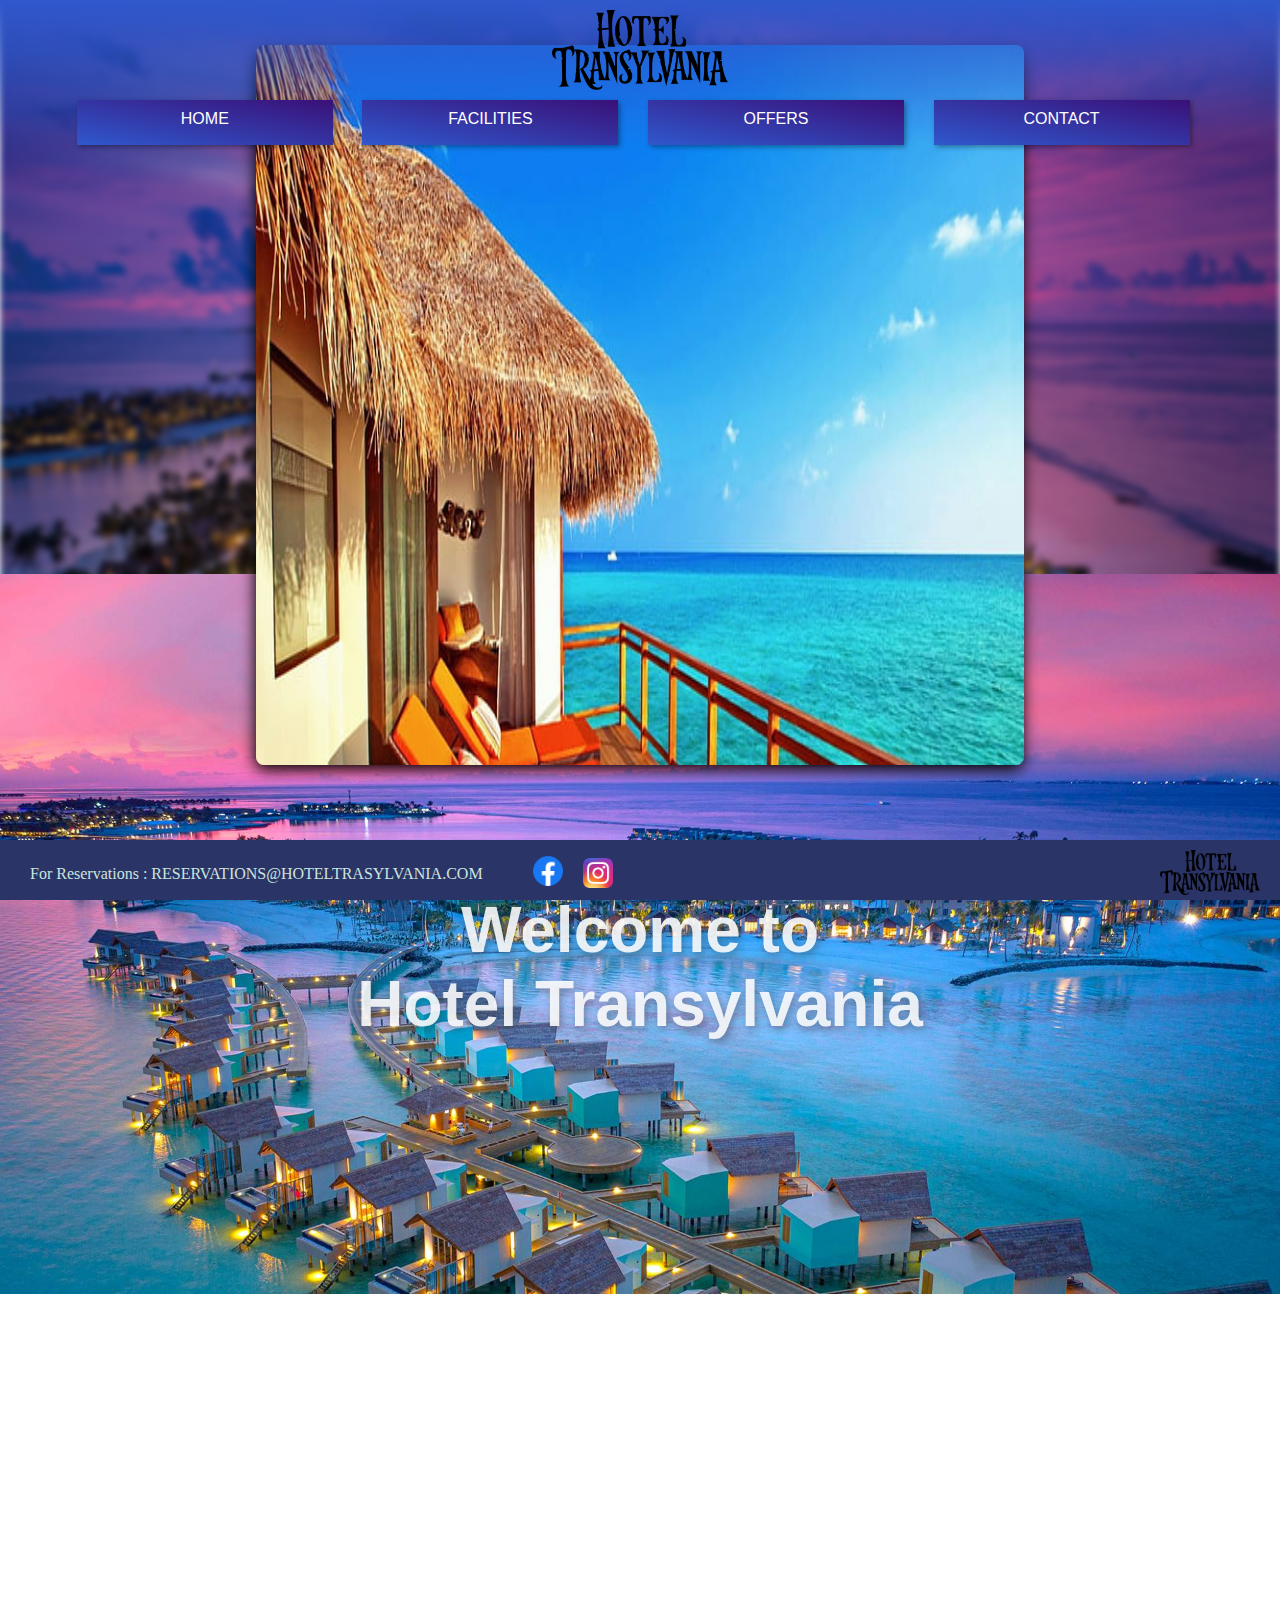
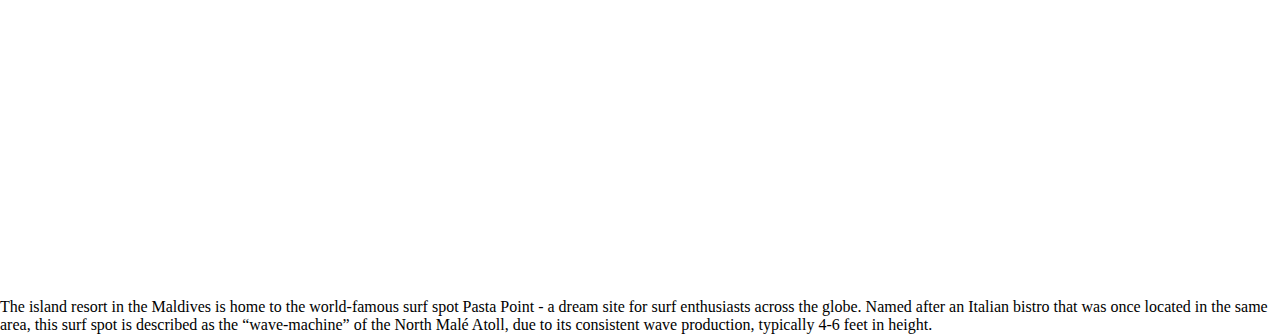
==== index.html @ 0886ea04 "design Change" ====
<!DOCTYPE html>
<html lang="en">
<head>
    <meta charset="UTF-8">
    <meta http-equiv="X-UA-Compatible" content="IE=edge">
    <meta name="viewport" content="width=device-width, initial-scale=1.0">
    <title>Hotel Transylvania</title>
    <link rel="stylesheet" href="indexSS.css">
    <link rel="stylesheet" href="CommonSS.css">
</head>

<body>

<div class="page">
    
    <div class="top">
        <div class="header">
            <img class="logo" src="logo.png" width="176px" height="80px">
        </div>
        <div class="navBar">
            <ul class="nav-ul">
                <li class="nav-li"><a href="index.html">HOME</a></li>
                <li class="nav-li"><a href="facility.html">FACILITIES</a></li>
                <li class="nav-li"><a href="offers.html">OFFERS</a></li>
                <li class="nav-li"><a href="contact.html">CONTACT</a></li>
            </ul>
        </div>         
    </div>

    <div class="body">

        <div class="topimgdiv">
            <img class="topimg" src="homemid4.jpg" width="100%">            
            <h1 class="top-h1">Welcome to <br> Hotel Transylvania</h1>
            
        </div>
        <div class="container">
            <div class="wrapper">
                <img class="midimg img1" src="homemid1.jpg">
                <img class="midimg img2" src="mid2.jpeg">
                <img class="midimg img3" src="homemid3.jpg">
                <img class="midimg img4" src="homemid4.jpg">
            </div>
            
        </div>
        <img class="midimg2" src="homemid5.jpg">
        <p class="mid text">The island resort in the Maldives is home to the world-famous surf spot Pasta Point - a dream site for surf enthusiasts across the globe. Named after an Italian bistro that was once located in the same area, this surf spot is described as the “wave-machine” of the North Malé Atoll, due to its consistent wave production, typically 4-6 feet in height.</p>
        </div>
            
<!-- 
            <div class="img">
                <img src="hotel2.jpg" width="100%">
            </div> -->
            <!-- <div class="con1 con">
                <img class="conimg-1 conimg" src="hotel1.jpg" width="355px" height="200px">
            </div>
            <div class="con2 con">
                <div class="img">
                    <img class="conimg-2 conimg" src="hotel1.jpg" width="355px" height="200px">
                </div>
            </div>
            <div class="con1 con">
                <img class="conimg-3 conimg" src="hotel1.jpg" width="355px" height="200px">
            </div> -->

    <div class="footer">
        <p> For Reservations : RESERVATIONS@HOTELTRASYLVANIA.COM</p>
        <div class="social">
            <div class="fb" onclick="window.open('https://www.facebook.com', 'mywindow');"></a></div>
            <div class="insta" onclick="window.open('https://www.instagram.com', 'mywindow');"></div>
        </div>
        <img src="logo.png" width="100px" height="45px">
    </div>

</div>
    
</body>
</html>
---- indexSS.css ----
.body{
    z-index: -1;
    position:absolute;
    top: 0;

    /* top:-140px; */
    /* opacity: 0.7; */
    /* background-image: linear-gradient(to bottom,var(--light),var(--light2)); */
    
}
div{
    margin: 0%;
    padding: 0%;
}
.top{
    background-image: linear-gradient(to top, rgba(255,255,255,0), var(--light2)) !important;
}
.nav-li a{
    color: rgb(255, 255, 255) !important;
}

.mid1{
    position: relative;
    text-align: center;
}
.topimg{
    /* transform: scale(1.2); */
    filter: blur(3px);
    -webkit-filter: blur(3px);
    /* opacity: 0.8; */
    width: 100vw;
    height: 130vh;
    /* transform: translateY(-600px); */
    /* opacity: 0.8; */
}

.midimg2{
    width: 100vw;
    margin: 0%;
    transform: translateY(-600px);
    z-index: -2;    
}


.top-h1{
    /* padding: 10px; */
    text-shadow: rgba(47, 47, 47, 0.451) 2px 3px 8px;
    color: #ffffffdf;
    font-family:'Trebuchet MS', 'Lucida Sans Unicode', 'Lucida Grande', 'Lucida Sans', Arial, sans-serif;
    font-size: 5vw ;
    z-index: 2;
    text-align: center;
    position: absolute;
    top: 50%;
    left: 50%;
    transform: translate(-50%, -50%);
    /* top: -250px;  */

}

/* 
.img2{
    transform: translateX(-100px);
}

.img3{
    transform: translateX(-100px);
}

.img4{
    transform: translateX(-100px);
} */

*{
    padding: 0;
    margin: 0;
    box-sizing: border-box;
}


.container{
    z-index: 5;
    width: 60vw;
    /* max-width: 800px; */
    position: absolute;
    transform: translate(-50%,-50%);
    top: 45vh;
    left: 50vw;
    overflow: hidden;
    /* border:cadetblue 5px solid; */
    border-radius: 8px;
    box-shadow: -1px 5px 15px black;
}

.wrapper{
    width: 60vw;
    height: 80vh;
    display: flex;
    animation: slide 16s infinite;
}

.midimg{
    width: 60vw;
    height: 120vh;
}

.midtext{
    position: relative;
    transform: translateY(2000px);
    border:2px solid black;
    z-index: 10;
    font-size: larger;
}
@keyframes slide{
    0%{
        transform: translateX(0);
    }
    25%{
        transform: translateX(0);
    }
    30%{
        transform: translateX(-60vw);
    }
    50%{
        transform: translateX(-60vw);
    }
    55%{
        transform: translateX(-120vw);
    }
    75%{
        transform: translateX(-120vw);
    }
    80%{
        transform: translateX(-180vw);
    }
    100%{
        transform: translateX(-180vw);
    }
}
---- CommonSS.css ----
/* :root{
    --dark: #2C3333;
    --dark2: #2E4F4F;
    --light: #0E8388;
    --light2:#9eead7;
} */
:root{
    --dark: #2B3467;
    --light2: #2F58CD;
    --light: #3A1078;
    --dark2:#bc73e3;
}
body{
    /* height: 2000px; */
    margin: 0%;
    overflow-x:hidden;
    /* overflow-y: hidden; */
    /* background-color: var(--light2); */
    /* background-image: linear-gradient(to bottom,var(--light),var(--light2)); */
    background-repeat: no-repeat;
}

.top{
    padding-top: 10px;
    /* background-image: linear-gradient(to bottom left,var(--light),var(--dark)); */
    /* opacity: 0.9; */
}

*{
    padding: 0;
    margin: 0;
    box-sizing: border-box;
}

.header:hover{
    transform: scale(1.05);
}

.nav-ul{
    margin: 0%;
    padding: 0%;
    list-style: none;
    padding-left: 5vw;
    /* padding-right: 4vw; */
}

.nav-li{
    box-shadow: #0000005c 2px 2px 5px;
    /* border-radius: 5px; */
    margin-left: 1vw;
    margin-right: 1vw;
    background-image: linear-gradient(to left bottom,var(--light),var(--light2));
    /* background-color:var(--light); */
    /* opacity: 0.8; */
    width: 20vw;
    height: 5vh;
    display: inline-block;
    text-align: center;
    padding-top: 1.1vh;
}


.nav-li a{
    display: block;
    width: 100%;
    margin: 0%;
    color:#ffffff;    
    text-decoration: none;
    font-family: 'Gill Sans', 'Gill Sans MT', Calibri, 'Trebuchet MS', sans-serif;
   
}

.navBar ul :hover {
    transform: scale(1.05);
    text-shadow:#000000 0.1px 0.1px ;
    /* opacity: 0.9; */
}

.navBar{
    width: 100vw;
    margin: auto;
}

.header{    
    text-align: center;
    height: 90px;
    width: 100%;
}


.footer{
    position:fixed;
    bottom: 0%;
    margin: 0%;
    /* position: absolute; */
    /* bottom: 0%; */
    /* left:0px; */
    width: 100%;
    height: 60px;
    background-color:var(--dark);
    /* text-align: center; */
}

.footer img{
    position: absolute;
    right: 20px;
    margin-top:10px ;
}

.footer p{
    color: #CBE4DE;
    margin-left: 30px;
    /* font-size: small; */
    margin-top: 25px;
    float: left;
    height: 30px;
}

.fb{
    margin-top: 16px;
    float: left;
    margin-left: 50px;
    width: 50px;
    height: 30px;
    background-size: contain;
    background-repeat: no-repeat;
    background-image: url('fb2.webp');
    /* display: inline-block; */
}

.insta{
    margin-top: 18px;
    float: left;
    /* display: inline-block; */
    width: 50px;
    height: 30px;
    background-size: contain;
    background-repeat: no-repeat;
    background-image: url('insta.webp');
}
/* 
.social{
    margin-left: 60%;
} */
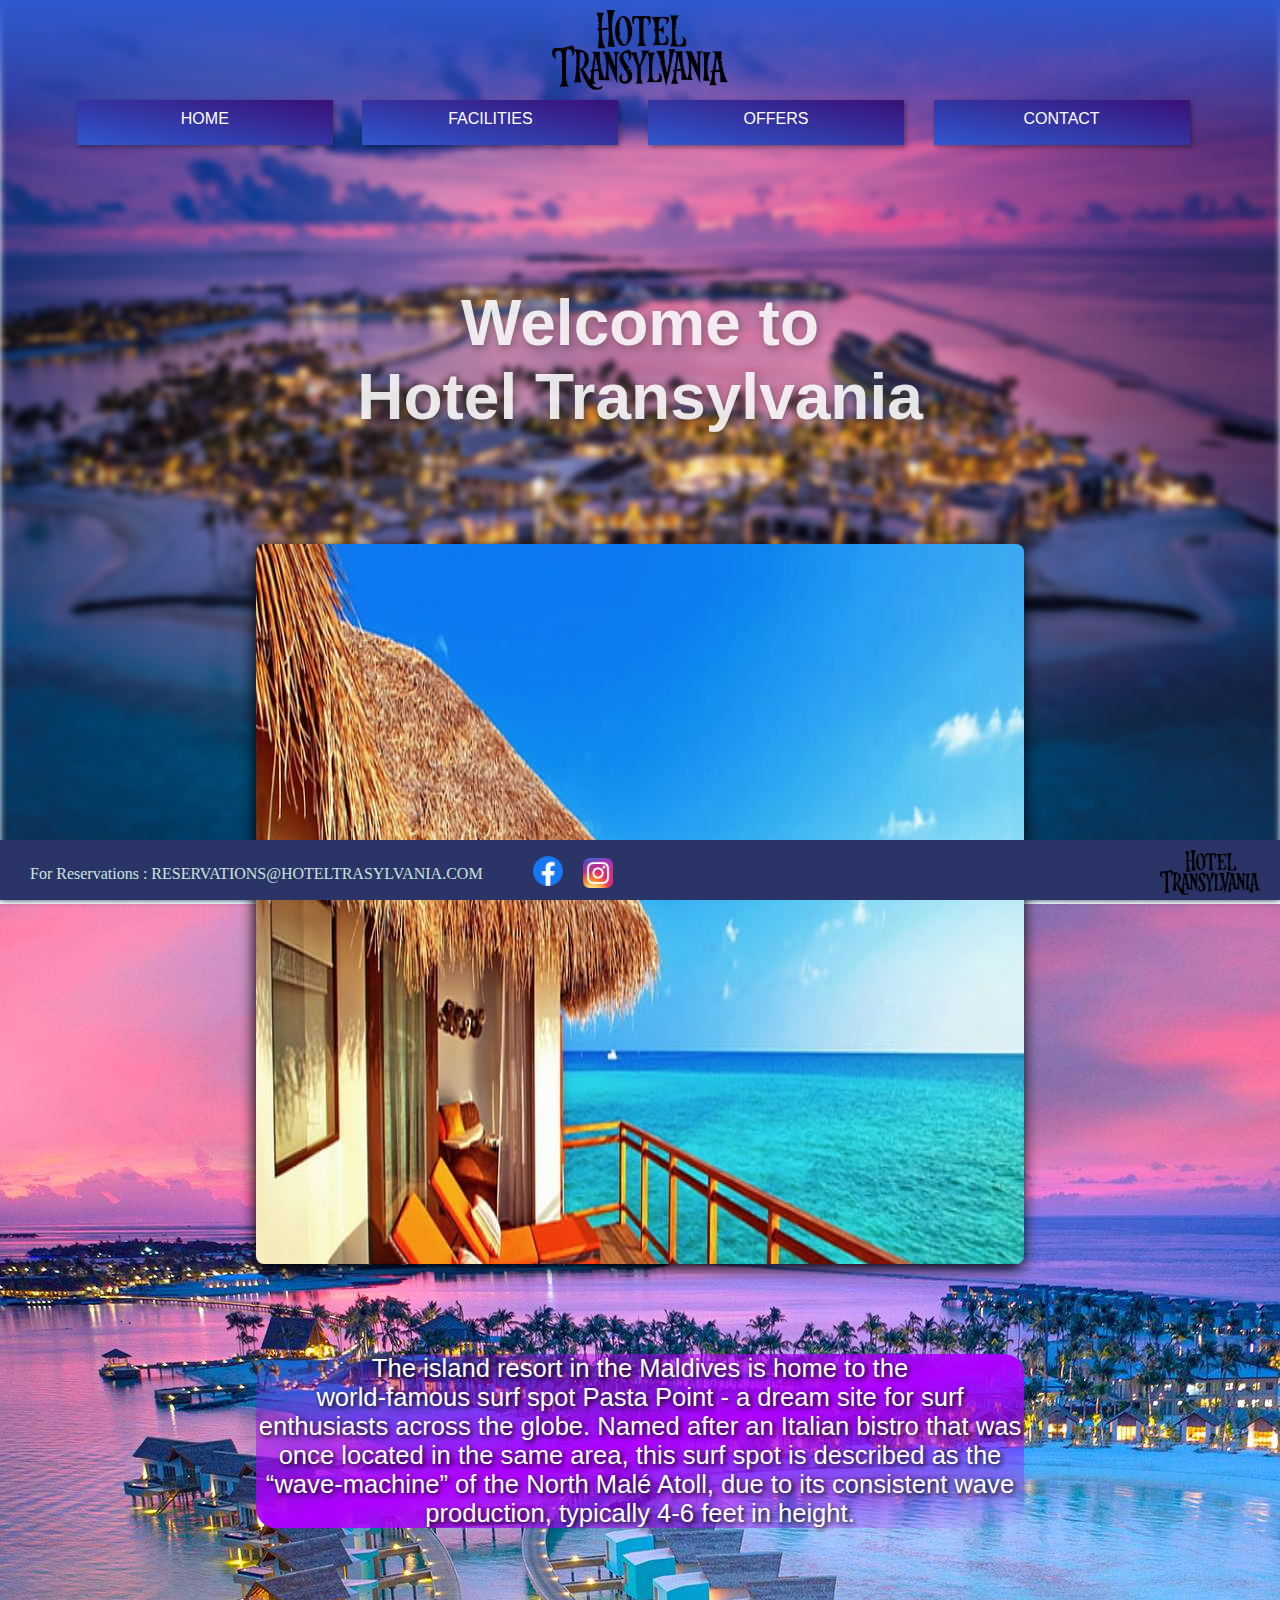
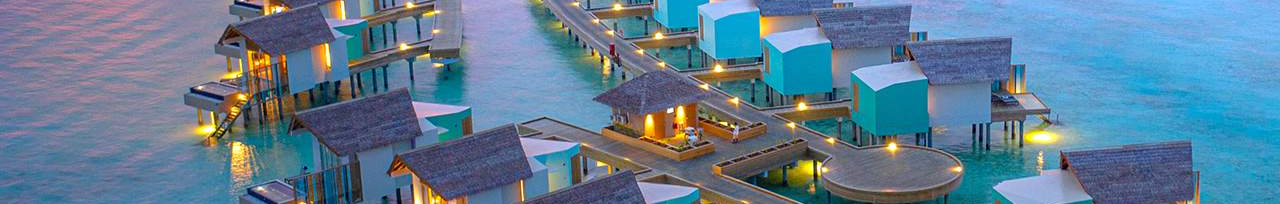
==== commit 441b68e0: "Design change 2" ====
--- a/index.html
+++ b/index.html
@@ -12,7 +12,7 @@
 <body>
 
 <div class="page">
-    
+
     <div class="top">
         <div class="header">
             <img class="logo" src="logo.png" width="176px" height="80px">
@@ -28,7 +28,6 @@
     </div>
 
     <div class="body">
-
         <div class="topimgdiv">
             <img class="topimg" src="homemid4.jpg" width="100%">            
             <h1 class="top-h1">Welcome to <br> Hotel Transylvania</h1>
@@ -36,15 +35,16 @@
         </div>
         <div class="container">
             <div class="wrapper">
-                <img class="midimg img1" src="homemid1.jpg">
-                <img class="midimg img2" src="mid2.jpeg">
-                <img class="midimg img3" src="homemid3.jpg">
-                <img class="midimg img4" src="homemid4.jpg">
-            </div>
-            
+                <img class="conimg img1" src="homemid1.jpg">
+                <img class="conimg img2" src="mid2.jpeg">
+                <img class="conimg img3" src="homemid3.jpg">
+                <img class="conimg img4" src="homemid4.jpg">
+            </div>  
         </div>
-        <img class="midimg2" src="homemid5.jpg">
-        <p class="mid text">The island resort in the Maldives is home to the world-famous surf spot Pasta Point - a dream site for surf enthusiasts across the globe. Named after an Italian bistro that was once located in the same area, this surf spot is described as the “wave-machine” of the North Malé Atoll, due to its consistent wave production, typically 4-6 feet in height.</p>
+        <div class="mid2">
+            <p class="midtext">The island resort in the Maldives is home to the <br>world-famous surf spot Pasta Point - a dream site for surf enthusiasts across the globe. Named after an Italian bistro that was once located in the same area, this surf spot is described as the “wave-machine” of the North Malé Atoll, due to its consistent wave production, typically 4-6 feet in height.</p>
+        </div> 
+        <!-- <img class="midimg2" src="homemid5.jpg"> -->
         </div>
             
 <!-- 
--- a/indexSS.css
+++ b/indexSS.css
@@ -13,33 +13,24 @@
     padding: 0%;
 }
 .top{
+    width: 100vw;
     background-image: linear-gradient(to top, rgba(255,255,255,0), var(--light2)) !important;
 }
 .nav-li a{
     color: rgb(255, 255, 255) !important;
 }
 
-.mid1{
-    position: relative;
-    text-align: center;
-}
 .topimg{
     /* transform: scale(1.2); */
     filter: blur(3px);
     -webkit-filter: blur(3px);
     /* opacity: 0.8; */
     width: 100vw;
-    height: 130vh;
+    height: 100vh;
     /* transform: translateY(-600px); */
     /* opacity: 0.8; */
 }
 
-.midimg2{
-    width: 100vw;
-    margin: 0%;
-    transform: translateY(-600px);
-    z-index: -2;    
-}
 
 
 .top-h1{
@@ -51,7 +42,7 @@
     z-index: 2;
     text-align: center;
     position: absolute;
-    top: 50%;
+    top: 40vh;
     left: 50%;
     transform: translate(-50%, -50%);
     /* top: -250px;  */
@@ -84,7 +75,7 @@
     /* max-width: 800px; */
     position: absolute;
     transform: translate(-50%,-50%);
-    top: 45vh;
+    top: vh;
     left: 50vw;
     overflow: hidden;
     /* border:cadetblue 5px solid; */
@@ -99,17 +90,33 @@
     animation: slide 16s infinite;
 }
 
-.midimg{
+.conimg{
     width: 60vw;
     height: 120vh;
 }
 
+.mid2{
+    background-image: url(homemid5.jpg);
+    height: 100vh;
+    width: 100vw;
+}
+
 .midtext{
+    border-radius: 20px;
+    background-image: linear-gradient(to top left,rgba(255,255,255,0), rgb(174, 0, 255),rgba(255,255,255,0)) !important;
     position: relative;
-    transform: translateY(2000px);
-    border:2px solid black;
-    z-index: 10;
-    font-size: larger;
+    top: 50vh;
+    text-align: center;
+    color: aliceblue;
+    width:60vw;
+    margin: auto;
+    /* text-align: justify; */
+    /* text-justify:newspaper; */
+    
+    text-shadow: rgb(0, 0, 0) 2px 2px 5px;
+    color: #ffffff;
+    font-family:'Trebuchet MS', 'Lucida Sans Unicode', 'Lucida Grande', 'Lucida Sans', Arial, sans-serif;
+    font-size: 2vw ;
 }
 @keyframes slide{
     0%{
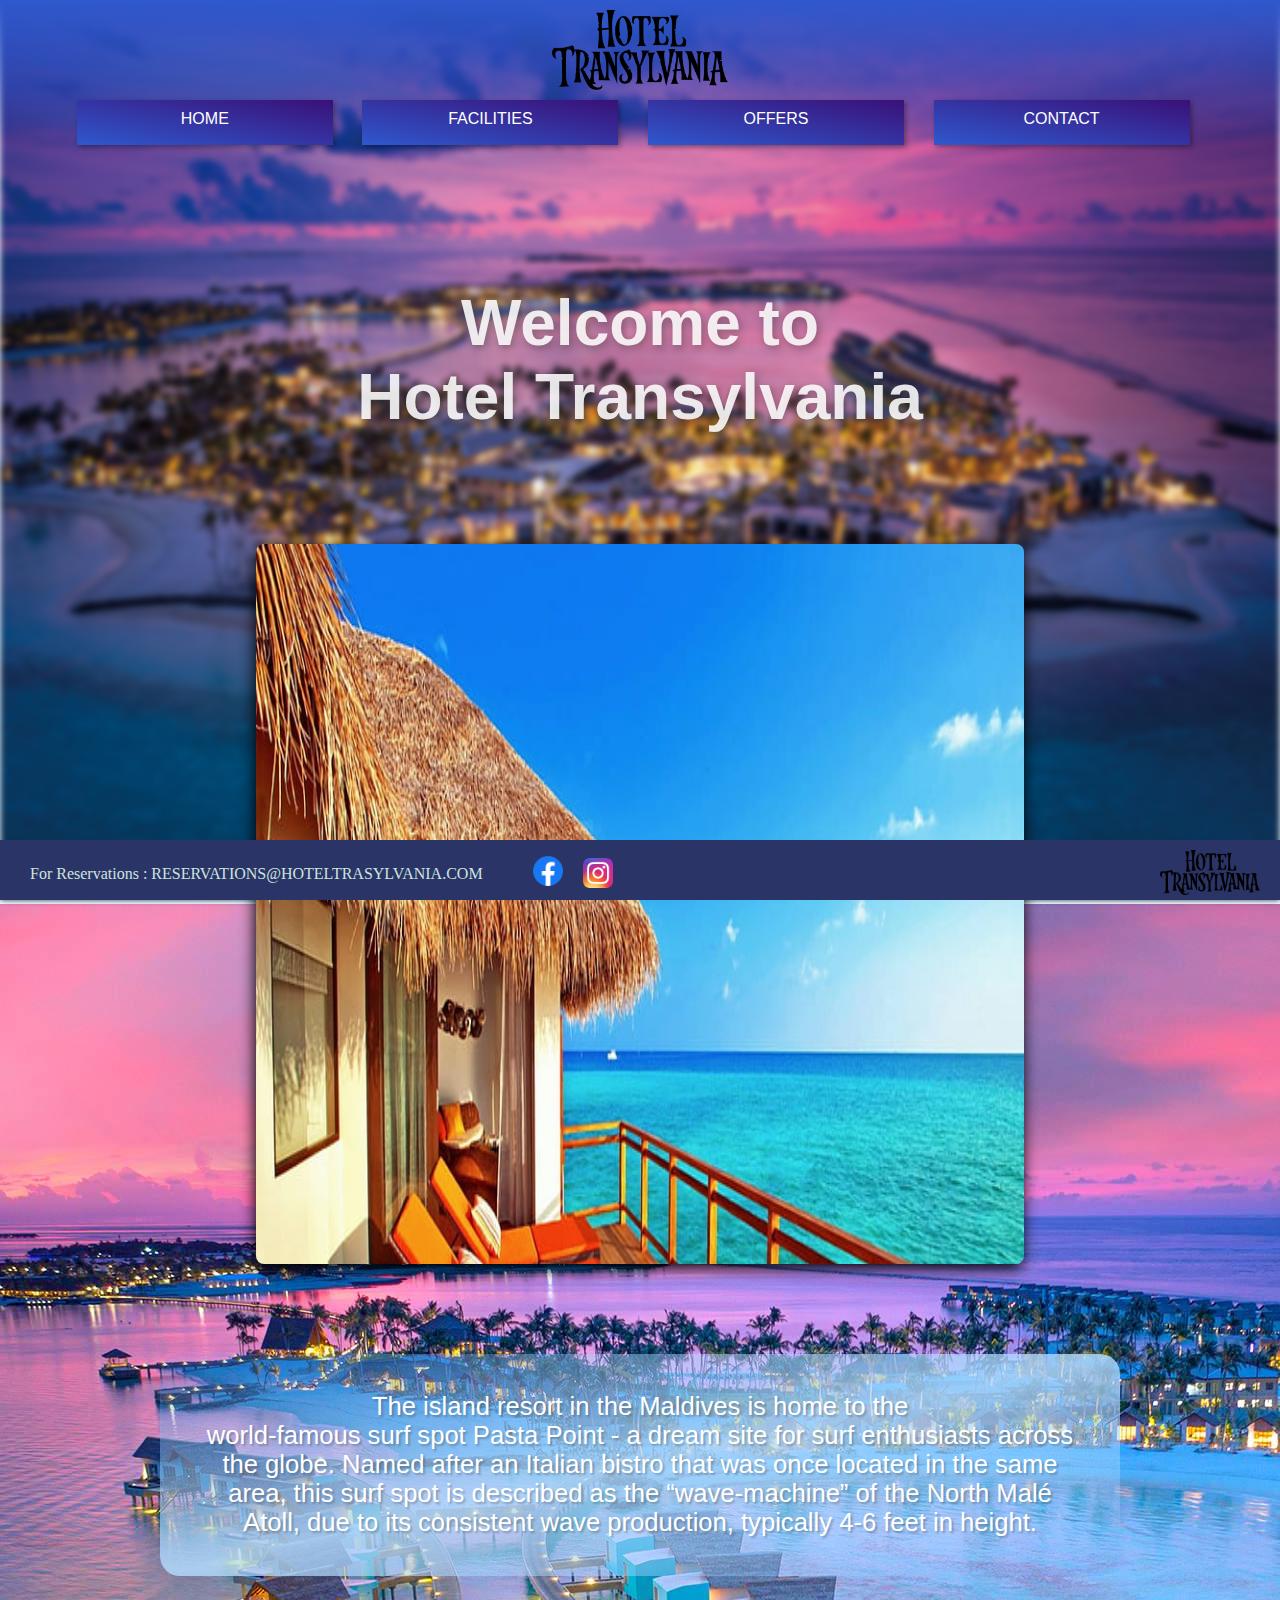
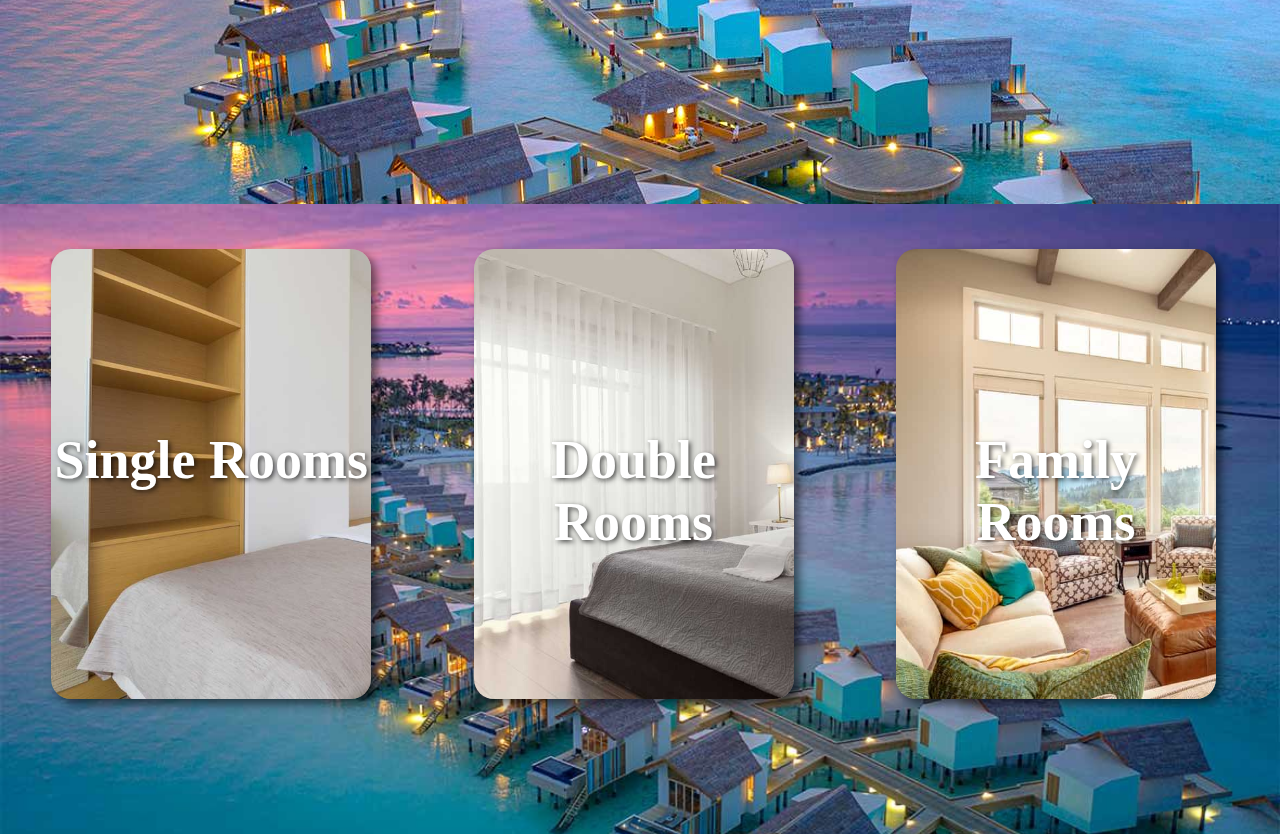
==== commit 9fa9203a: "ver3" ====
--- a/index.html
+++ b/index.html
@@ -44,8 +44,18 @@
         <div class="mid2">
             <p class="midtext">The island resort in the Maldives is home to the <br>world-famous surf spot Pasta Point - a dream site for surf enthusiasts across the globe. Named after an Italian bistro that was once located in the same area, this surf spot is described as the “wave-machine” of the North Malé Atoll, due to its consistent wave production, typically 4-6 feet in height.</p>
         </div> 
-        <!-- <img class="midimg2" src="homemid5.jpg"> -->
+        <div class="mid3">
+            <div class="room1">
+                <h1>Single Rooms</h1>
+            </div>
+            <div class="room2">
+                <h1>Double Rooms</h1>
+            </div>
+            <div class="room3">
+                <h1>Family Rooms</h1>
+            </div>
         </div>
+    </div>
             
 <!-- 
             <div class="img">
--- a/indexSS.css
+++ b/indexSS.css
@@ -97,24 +97,69 @@
 
 .mid2{
     background-image: url(homemid5.jpg);
+    background-repeat: no-repeat;
     height: 100vh;
     width: 100vw;
 }
 
+.mid3{
+    background-image: url(homemid3.jpg);
+    background-repeat: no-repeat;
+    background-size: cover;
+    height: 70vh;
+    width: 100vw;
+}
+
+.mid3 div:nth-child(1){
+    background-image: url(r1.jpg);
+    background-size:cover;
+}
+
+.mid3 div:nth-child(2){
+    background-image: url(r2.jpg);
+    background-size: cover;
+}
+
+.mid3 div:nth-child(3){
+    background-image: url(r3.jpg);
+    background-size: cover;
+}
+
+.mid3 div{
+    margin-top: 5vh;
+    color: rgb(255, 255, 255);
+    text-shadow: rgba(0, 0, 0, 0.678) 2px 2px 5px;
+    font-size: 3vh;
+    text-align: center;
+    padding-top: 20vh;
+    height: 50vh;
+    float: left;
+    width: 25vw;
+    margin-left: 4vw;
+    margin-right: 4vw;
+    border-radius: 20px;
+    box-shadow: rgba(0, 0, 0, 0.555) 5px 5px 10px;
+}
+
+.mid3 div:hover{
+    transform: scale(1.05);
+}
+
 .midtext{
     border-radius: 20px;
-    background-image: linear-gradient(to top left,rgba(255,255,255,0), rgb(174, 0, 255),rgba(255,255,255,0)) !important;
+    background-image: linear-gradient(to top left,rgba(0, 98, 255, 0.064), rgba(180, 220, 255, 0.837),rgba(0, 89, 255, 0.119)) !important;
     position: relative;
     top: 50vh;
     text-align: center;
-    color: aliceblue;
-    width:60vw;
+    color: rgb(255, 255, 255);
+    width:75vw;
+    padding:3vw;
     margin: auto;
     /* text-align: justify; */
     /* text-justify:newspaper; */
     
-    text-shadow: rgb(0, 0, 0) 2px 2px 5px;
-    color: #ffffff;
+    text-shadow: rgba(55, 55, 55, 0.319) 2px 2px 2px;
+    /* color: #ffffff; */
     font-family:'Trebuchet MS', 'Lucida Sans Unicode', 'Lucida Grande', 'Lucida Sans', Arial, sans-serif;
     font-size: 2vw ;
 }
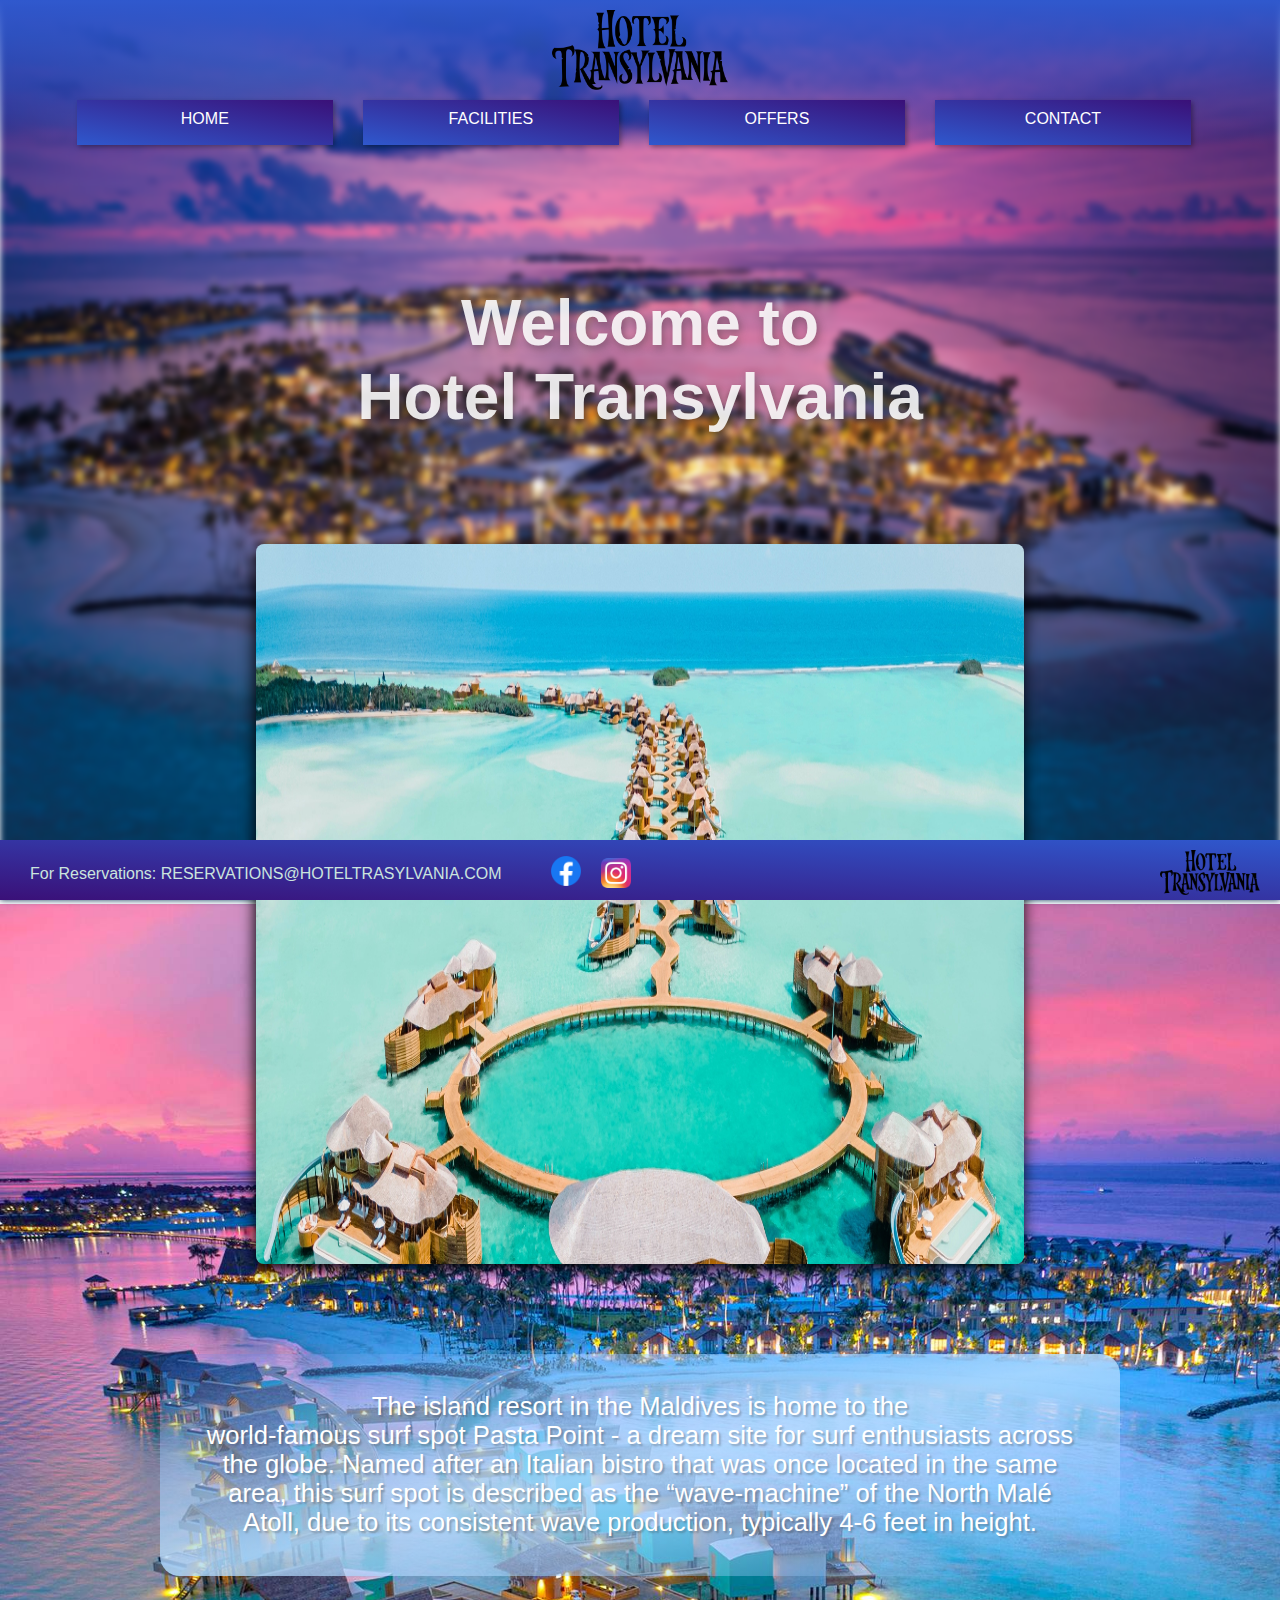
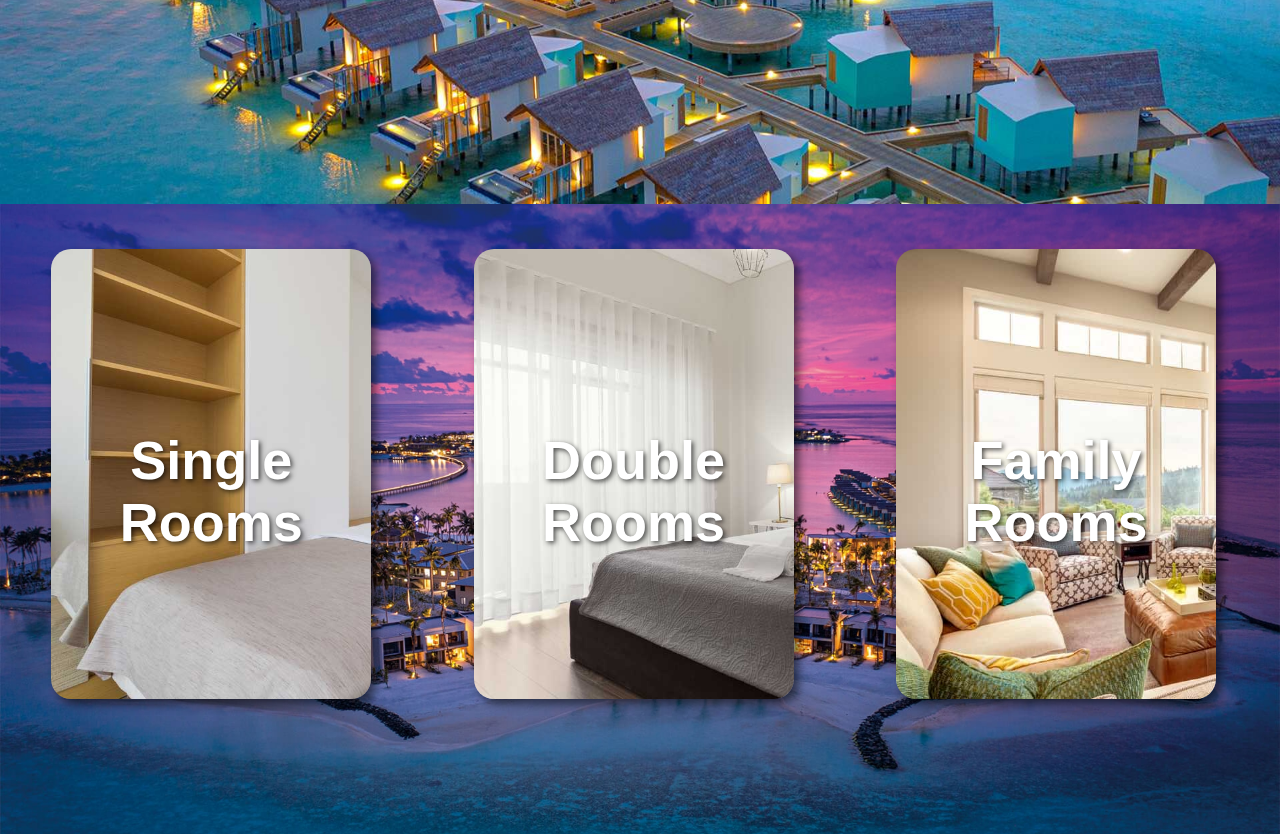
==== commit edc493b5: "Cleaned Comments" ====
--- a/index.html
+++ b/index.html
@@ -29,16 +29,16 @@
 
     <div class="body">
         <div class="topimgdiv">
-            <img class="topimg" src="homemid4.jpg" width="100%">            
+            <img class="topimg" src="homemid4.jpg" width="100vw">            
             <h1 class="top-h1">Welcome to <br> Hotel Transylvania</h1>
             
         </div>
         <div class="container">
             <div class="wrapper">
-                <img class="conimg img1" src="homemid1.jpg">
-                <img class="conimg img2" src="mid2.jpeg">
-                <img class="conimg img3" src="homemid3.jpg">
-                <img class="conimg img4" src="homemid4.jpg">
+                <img class="conimg img1" src="hotel1.jpg">
+                <img class="conimg img2" src="hotel3.jpg">
+                <img class="conimg img3" src="hotel4.jpg">
+                <img class="conimg img4" src="hotel7.jpg">
             </div>  
         </div>
         <div class="mid2">
@@ -57,24 +57,9 @@
         </div>
     </div>
             
-<!-- 
-            <div class="img">
-                <img src="hotel2.jpg" width="100%">
-            </div> -->
-            <!-- <div class="con1 con">
-                <img class="conimg-1 conimg" src="hotel1.jpg" width="355px" height="200px">
-            </div>
-            <div class="con2 con">
-                <div class="img">
-                    <img class="conimg-2 conimg" src="hotel1.jpg" width="355px" height="200px">
-                </div>
-            </div>
-            <div class="con1 con">
-                <img class="conimg-3 conimg" src="hotel1.jpg" width="355px" height="200px">
-            </div> -->
 
     <div class="footer">
-        <p> For Reservations : RESERVATIONS@HOTELTRASYLVANIA.COM</p>
+        <p> For Reservations: RESERVATIONS@HOTELTRASYLVANIA.COM</p>
         <div class="social">
             <div class="fb" onclick="window.open('https://www.facebook.com', 'mywindow');"></a></div>
             <div class="insta" onclick="window.open('https://www.instagram.com', 'mywindow');"></div>
--- a/indexSS.css
+++ b/indexSS.css
@@ -2,11 +2,6 @@
     z-index: -1;
     position:absolute;
     top: 0;
-
-    /* top:-140px; */
-    /* opacity: 0.7; */
-    /* background-image: linear-gradient(to bottom,var(--light),var(--light2)); */
-    
 }
 div{
     margin: 0%;
@@ -21,20 +16,15 @@
 }
 
 .topimg{
-    /* transform: scale(1.2); */
     filter: blur(3px);
     -webkit-filter: blur(3px);
-    /* opacity: 0.8; */
     width: 100vw;
     height: 100vh;
-    /* transform: translateY(-600px); */
-    /* opacity: 0.8; */
 }
 
 
 
 .top-h1{
-    /* padding: 10px; */
     text-shadow: rgba(47, 47, 47, 0.451) 2px 3px 8px;
     color: #ffffffdf;
     font-family:'Trebuchet MS', 'Lucida Sans Unicode', 'Lucida Grande', 'Lucida Sans', Arial, sans-serif;
@@ -45,22 +35,8 @@
     top: 40vh;
     left: 50%;
     transform: translate(-50%, -50%);
-    /* top: -250px;  */
-
+    
 }
-
-/* 
-.img2{
-    transform: translateX(-100px);
-}
-
-.img3{
-    transform: translateX(-100px);
-}
-
-.img4{
-    transform: translateX(-100px);
-} */
 
 *{
     padding: 0;
@@ -72,13 +48,11 @@
 .container{
     z-index: 5;
     width: 60vw;
-    /* max-width: 800px; */
     position: absolute;
     transform: translate(-50%,-50%);
     top: vh;
     left: 50vw;
     overflow: hidden;
-    /* border:cadetblue 5px solid; */
     border-radius: 8px;
     box-shadow: -1px 5px 15px black;
 }
@@ -98,12 +72,13 @@
 .mid2{
     background-image: url(homemid5.jpg);
     background-repeat: no-repeat;
+    background-size: cover;
     height: 100vh;
     width: 100vw;
 }
 
 .mid3{
-    background-image: url(homemid3.jpg);
+    background-image: url(homemid4.jpg);
     background-repeat: no-repeat;
     background-size: cover;
     height: 70vh;
@@ -155,11 +130,7 @@
     width:75vw;
     padding:3vw;
     margin: auto;
-    /* text-align: justify; */
-    /* text-justify:newspaper; */
-    
     text-shadow: rgba(55, 55, 55, 0.319) 2px 2px 2px;
-    /* color: #ffffff; */
     font-family:'Trebuchet MS', 'Lucida Sans Unicode', 'Lucida Grande', 'Lucida Sans', Arial, sans-serif;
     font-size: 2vw ;
 }
--- a/CommonSS.css
+++ b/CommonSS.css
@@ -1,10 +1,6 @@
-
-/* :root{
-    --dark: #2C3333;
-    --dark2: #2E4F4F;
-    --light: #0E8388;
-    --light2:#9eead7;
-} */
+*{
+    font-family: 'Gill Sans', 'Gill Sans MT', Calibri, 'Trebuchet MS', sans-serif;
+}
 :root{
     --dark: #2B3467;
     --light2: #2F58CD;
@@ -12,19 +8,13 @@
     --dark2:#bc73e3;
 }
 body{
-    /* height: 2000px; */
     margin: 0%;
     overflow-x:hidden;
-    /* overflow-y: hidden; */
-    /* background-color: var(--light2); */
-    /* background-image: linear-gradient(to bottom,var(--light),var(--light2)); */
     background-repeat: no-repeat;
 }
 
 .top{
     padding-top: 10px;
-    /* background-image: linear-gradient(to bottom left,var(--light),var(--dark)); */
-    /* opacity: 0.9; */
 }
 
 *{
@@ -42,17 +32,14 @@
     padding: 0%;
     list-style: none;
     padding-left: 5vw;
-    /* padding-right: 4vw; */
 }
 
 .nav-li{
     box-shadow: #0000005c 2px 2px 5px;
-    /* border-radius: 5px; */
     margin-left: 1vw;
     margin-right: 1vw;
     background-image: linear-gradient(to left bottom,var(--light),var(--light2));
-    /* background-color:var(--light); */
-    /* opacity: 0.8; */
+    
     width: 20vw;
     height: 5vh;
     display: inline-block;
@@ -93,13 +80,10 @@
     position:fixed;
     bottom: 0%;
     margin: 0%;
-    /* position: absolute; */
-    /* bottom: 0%; */
-    /* left:0px; */
     width: 100%;
     height: 60px;
-    background-color:var(--dark);
-    /* text-align: center; */
+    background-image: linear-gradient(to left bottom,var(--light2),var(--light));
+    
 }
 
 .footer img{
@@ -111,7 +95,6 @@
 .footer p{
     color: #CBE4DE;
     margin-left: 30px;
-    /* font-size: small; */
     margin-top: 25px;
     float: left;
     height: 30px;
@@ -139,7 +122,3 @@
     background-repeat: no-repeat;
     background-image: url('insta.webp');
 }
-/* 
-.social{
-    margin-left: 60%;
-} */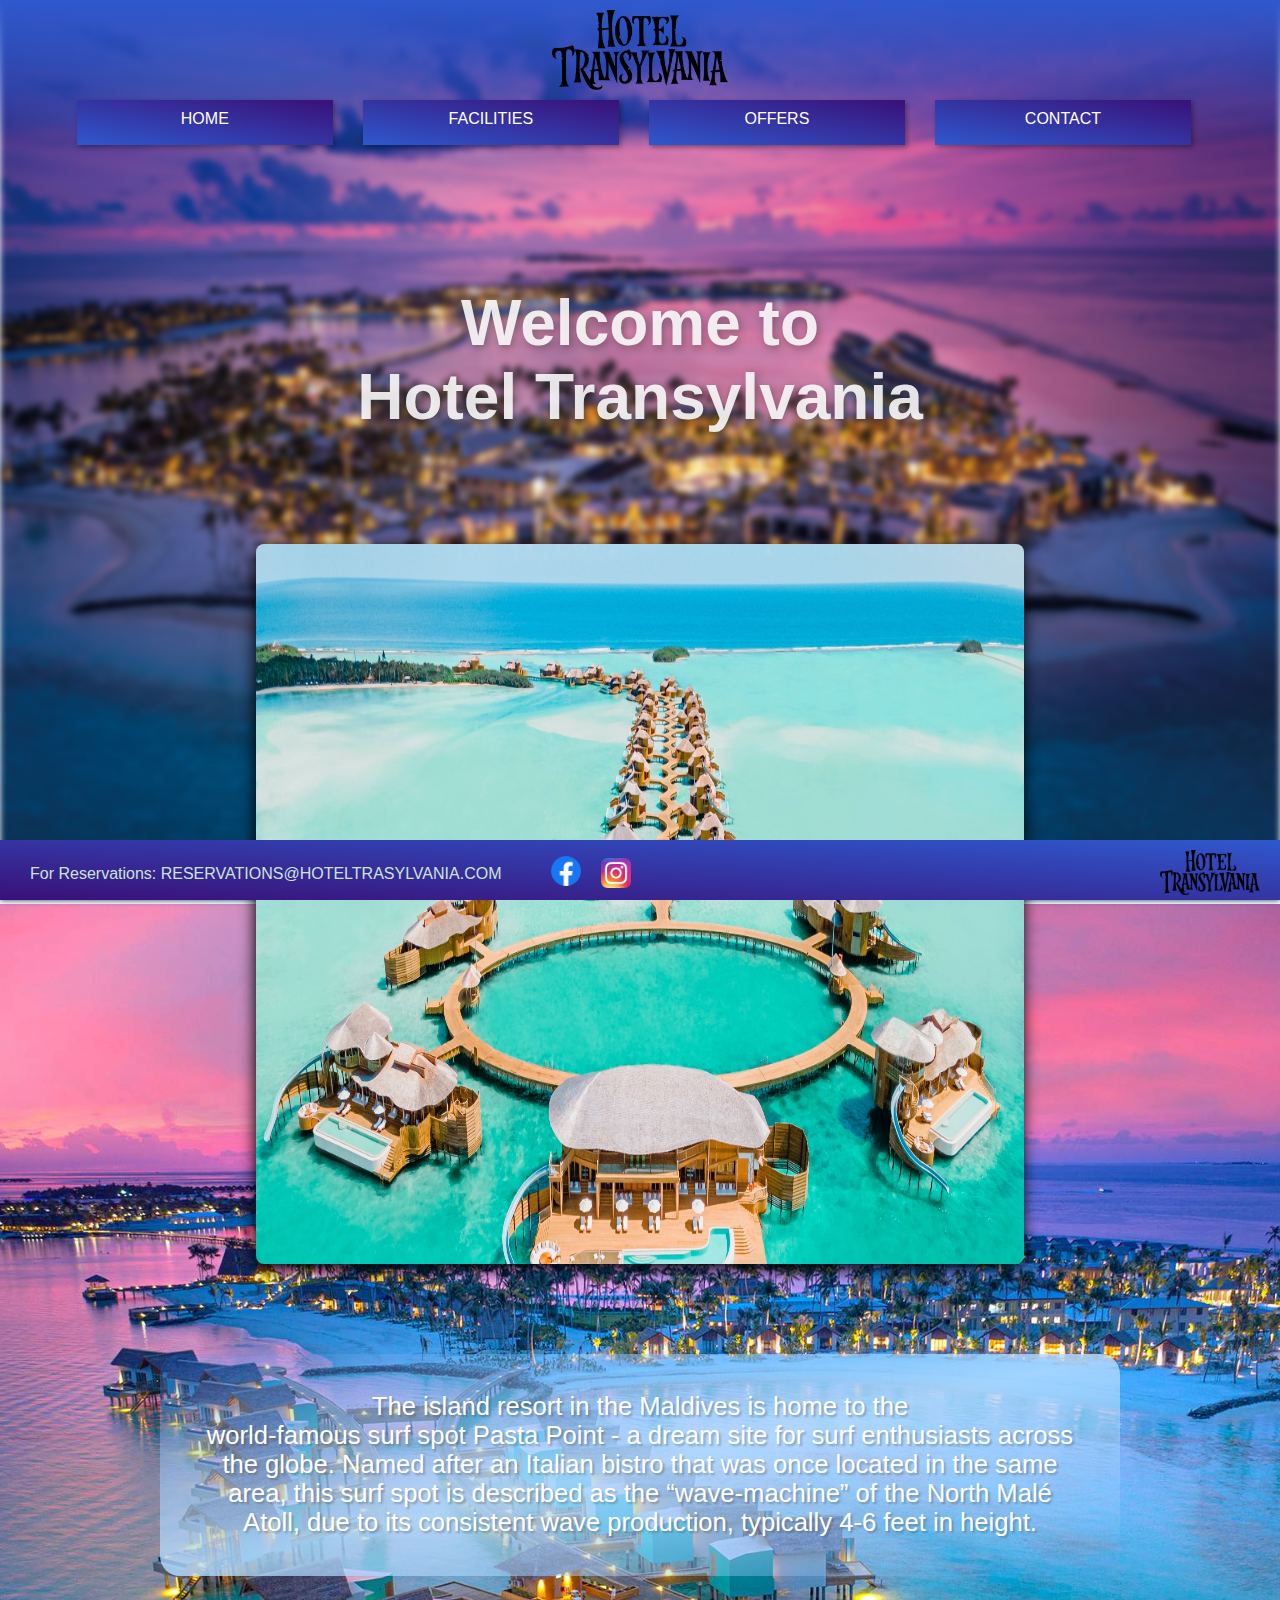
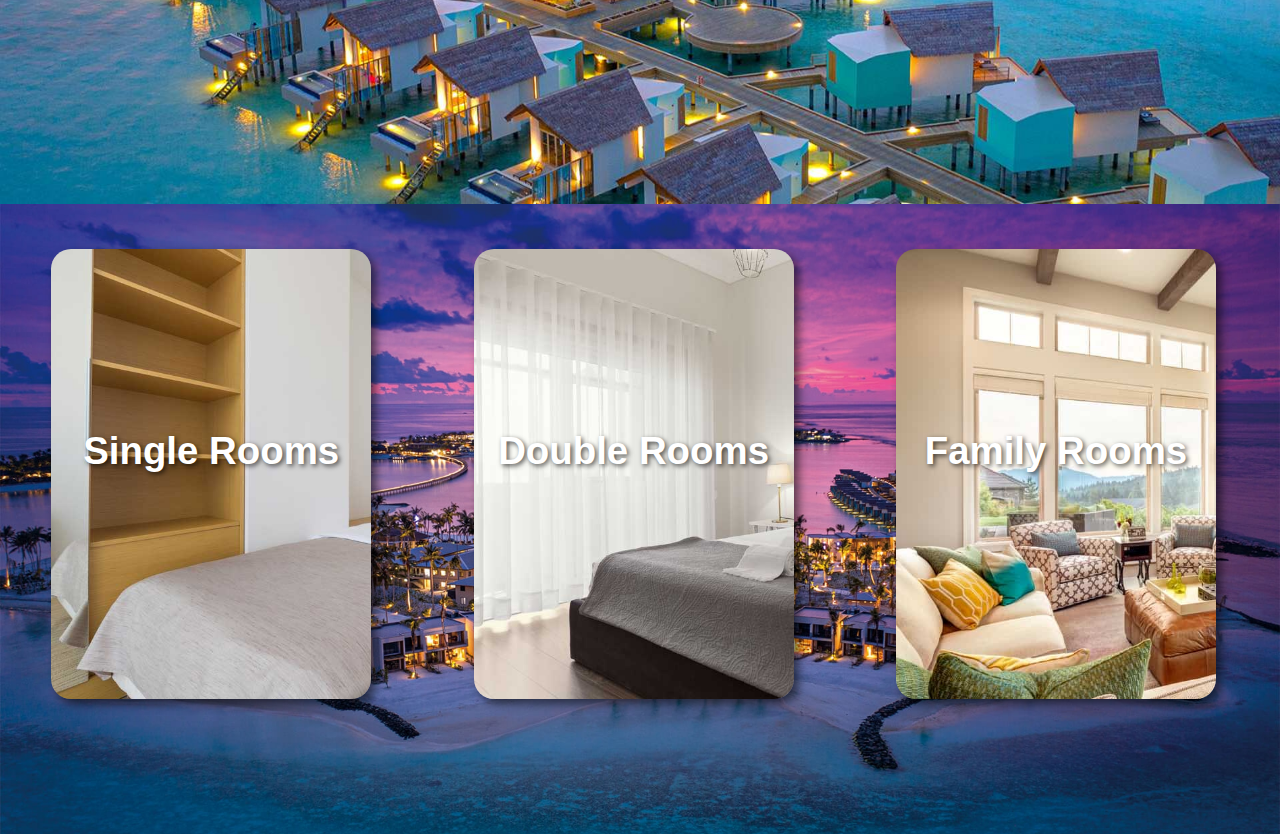
==== commit 4ada82a9: "Changed font sizes of index page" ====
--- a/index.html
+++ b/index.html
@@ -41,6 +41,7 @@
                 <img class="conimg img4" src="hotel7.jpg">
             </div>  
         </div>
+        
         <div class="mid2">
             <p class="midtext">The island resort in the Maldives is home to the <br>world-famous surf spot Pasta Point - a dream site for surf enthusiasts across the globe. Named after an Italian bistro that was once located in the same area, this surf spot is described as the “wave-machine” of the North Malé Atoll, due to its consistent wave production, typically 4-6 feet in height.</p>
         </div> 
--- a/indexSS.css
+++ b/indexSS.css
@@ -66,7 +66,7 @@
 
 .conimg{
     width: 60vw;
-    height: 120vh;
+    height: 100vh;
 }
 
 .mid2{
@@ -77,6 +77,9 @@
     width: 100vw;
 }
 
+.mid3 h1{
+    font-size: 3vw ;
+}
 .mid3{
     background-image: url(homemid4.jpg);
     background-repeat: no-repeat;
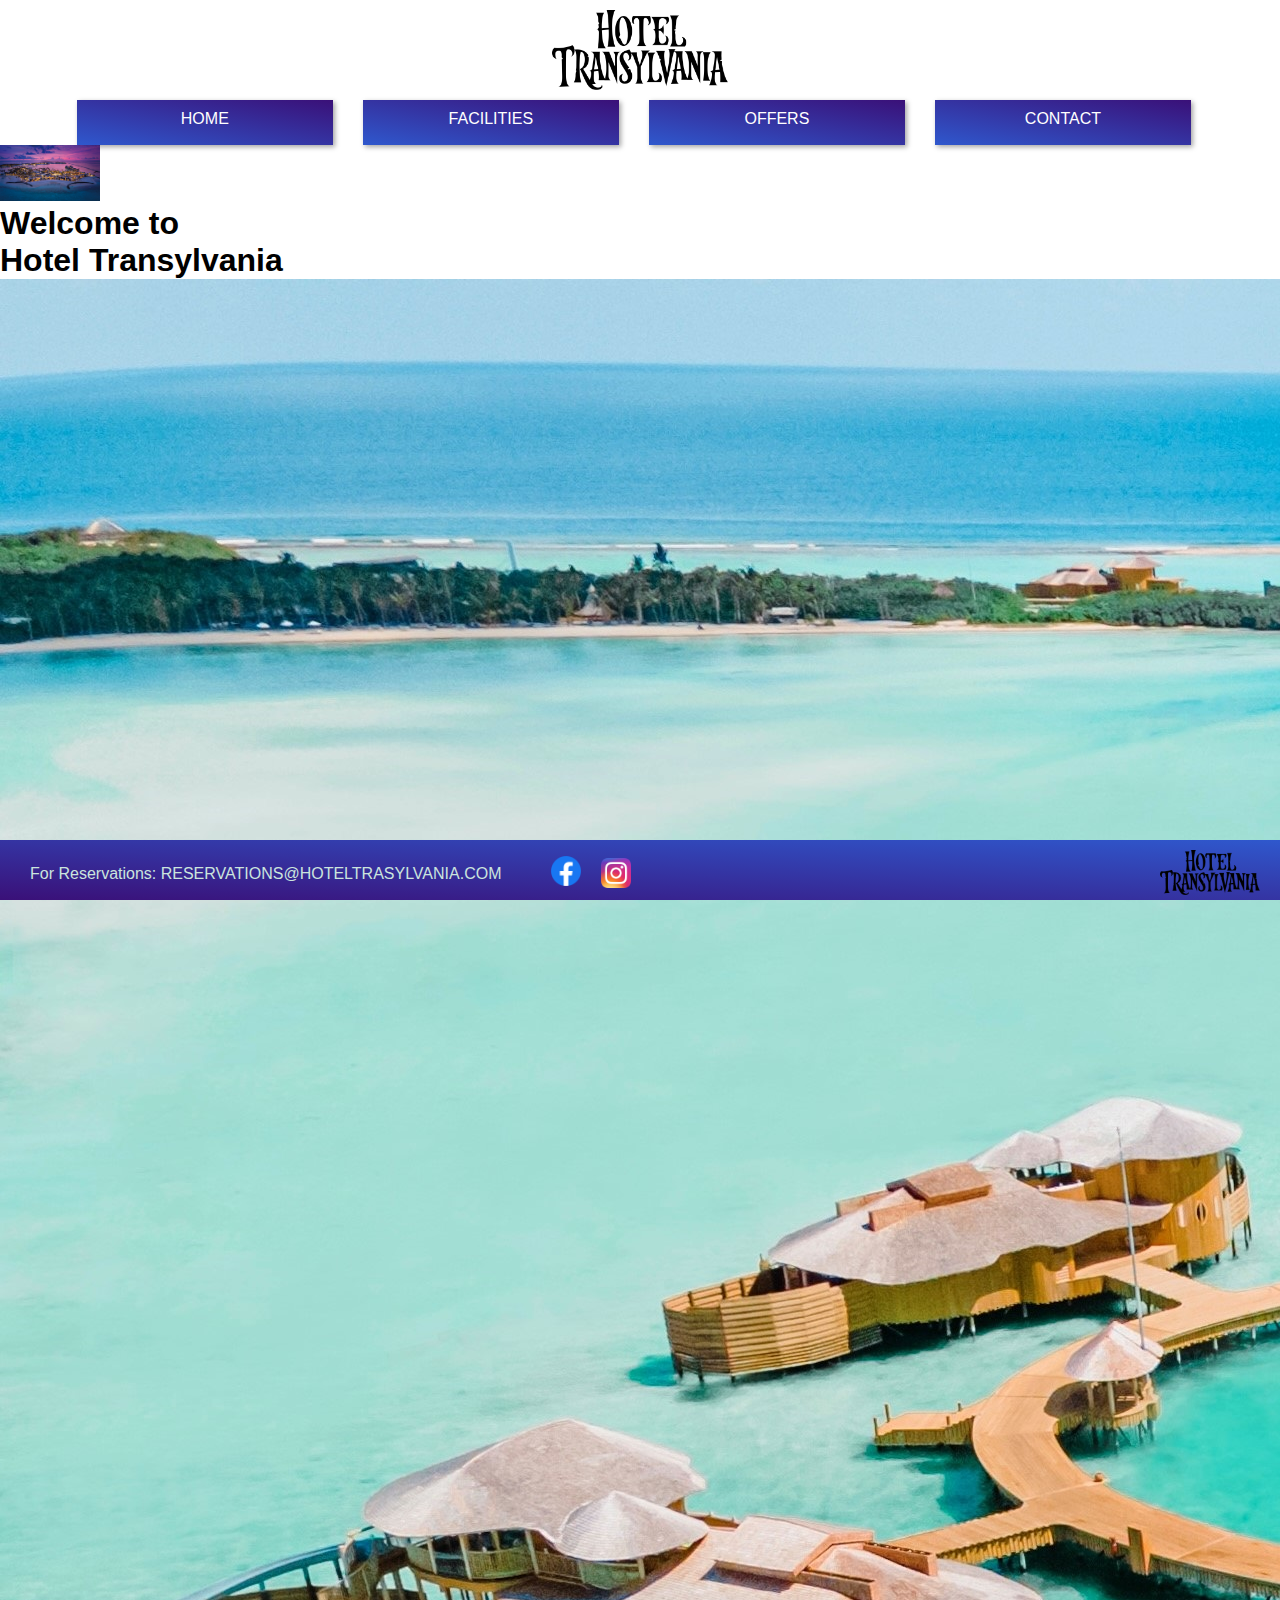
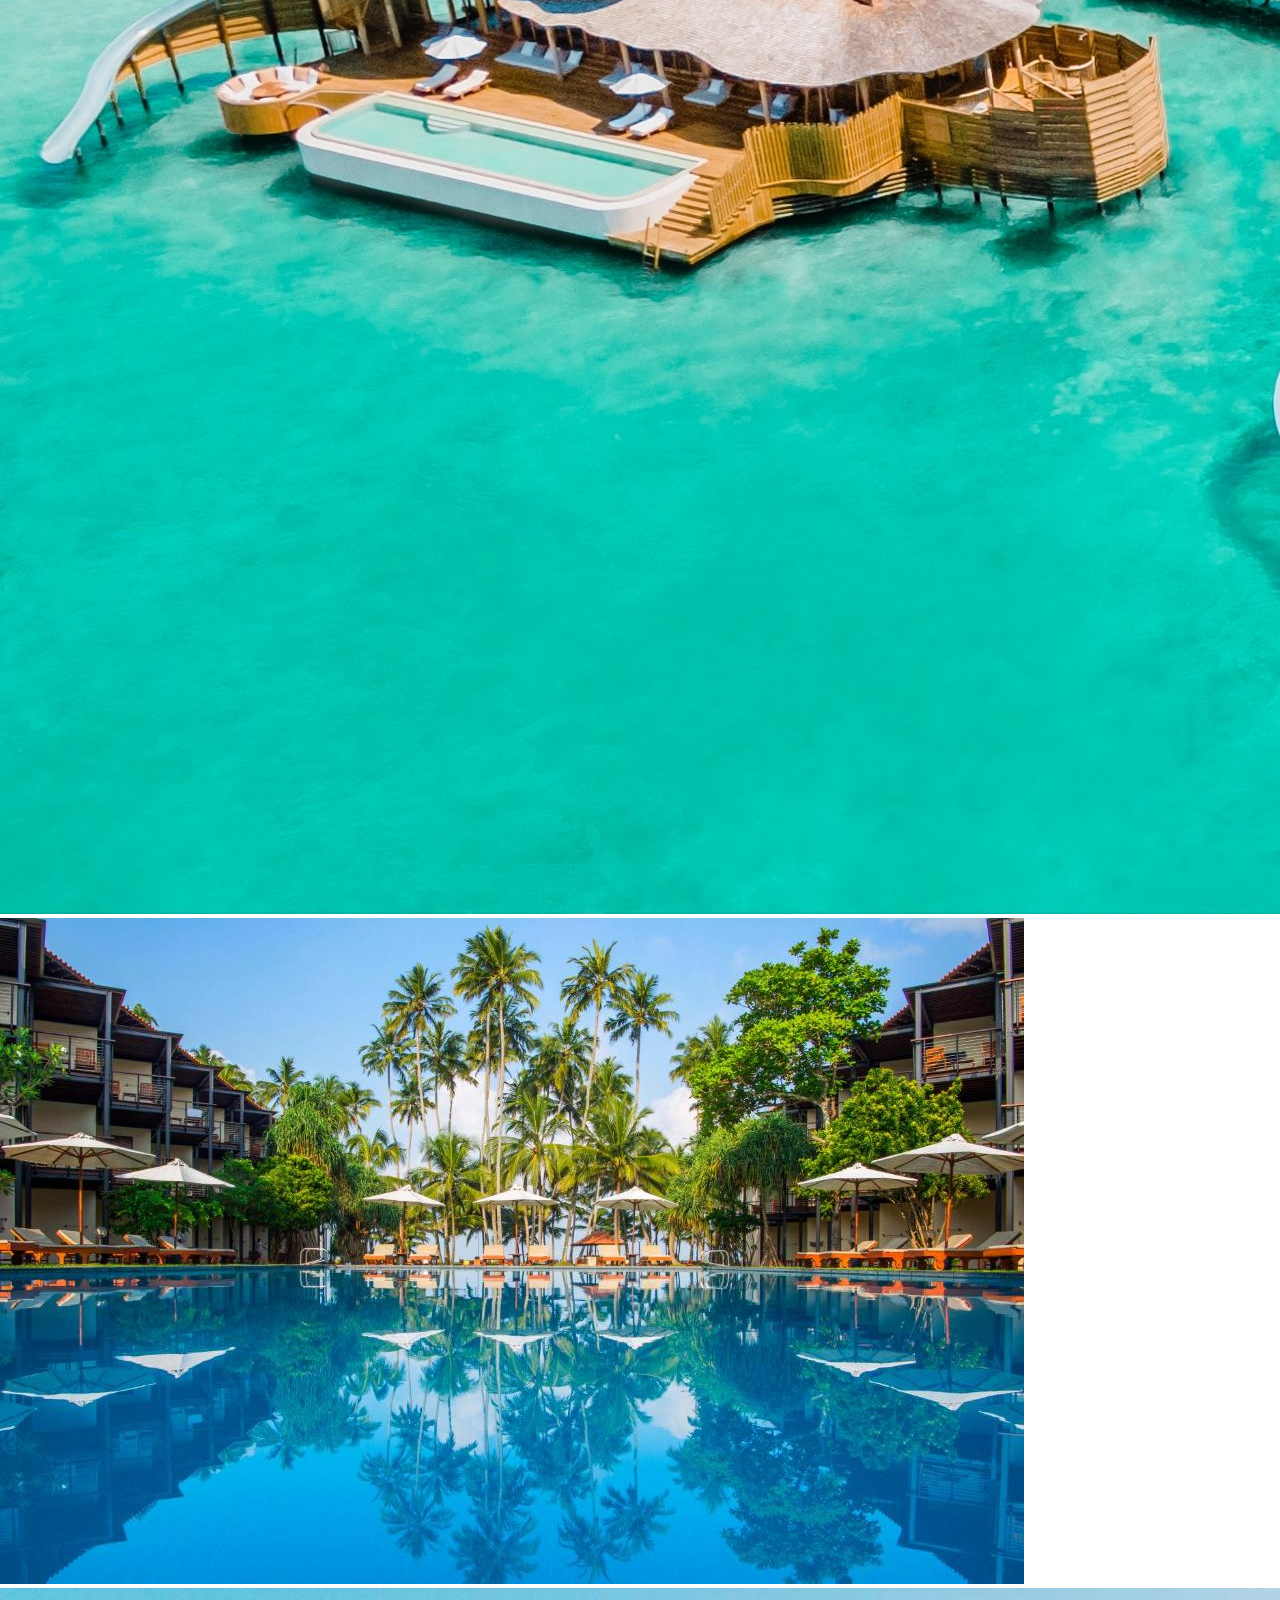
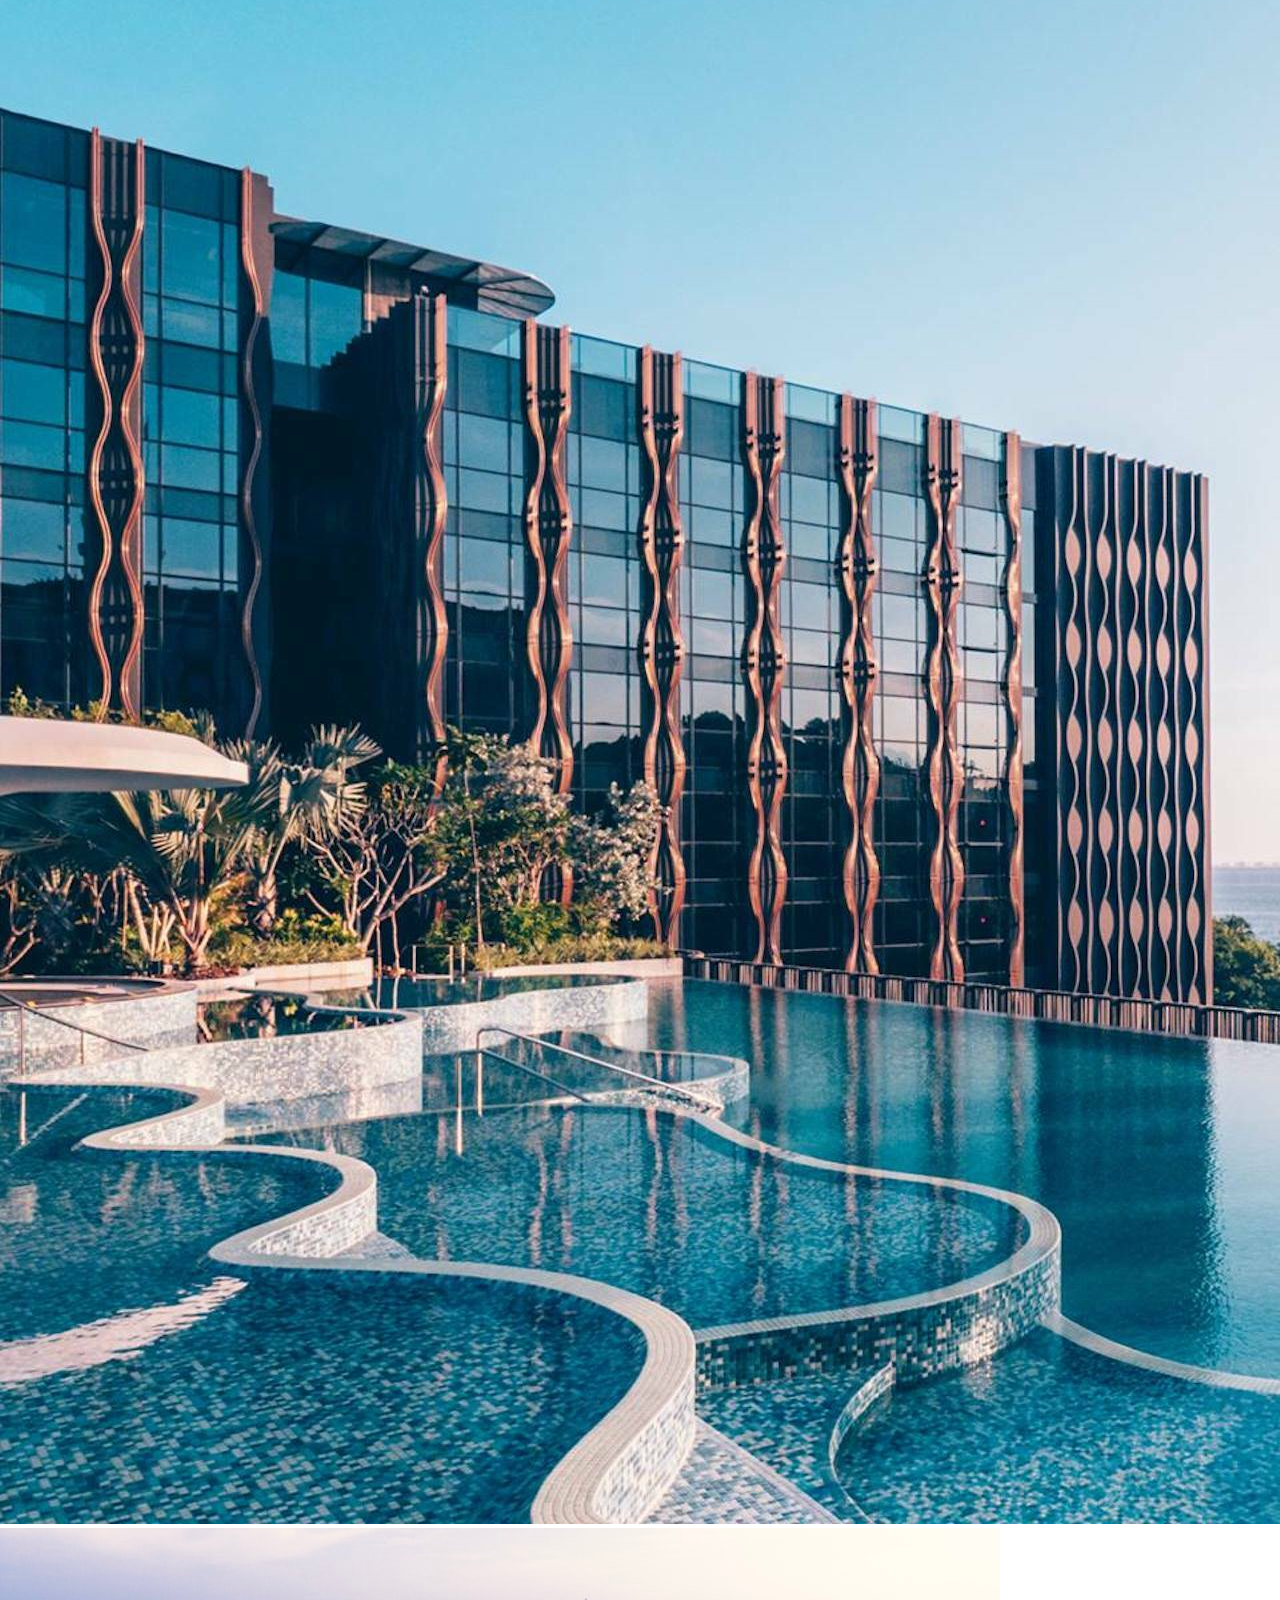
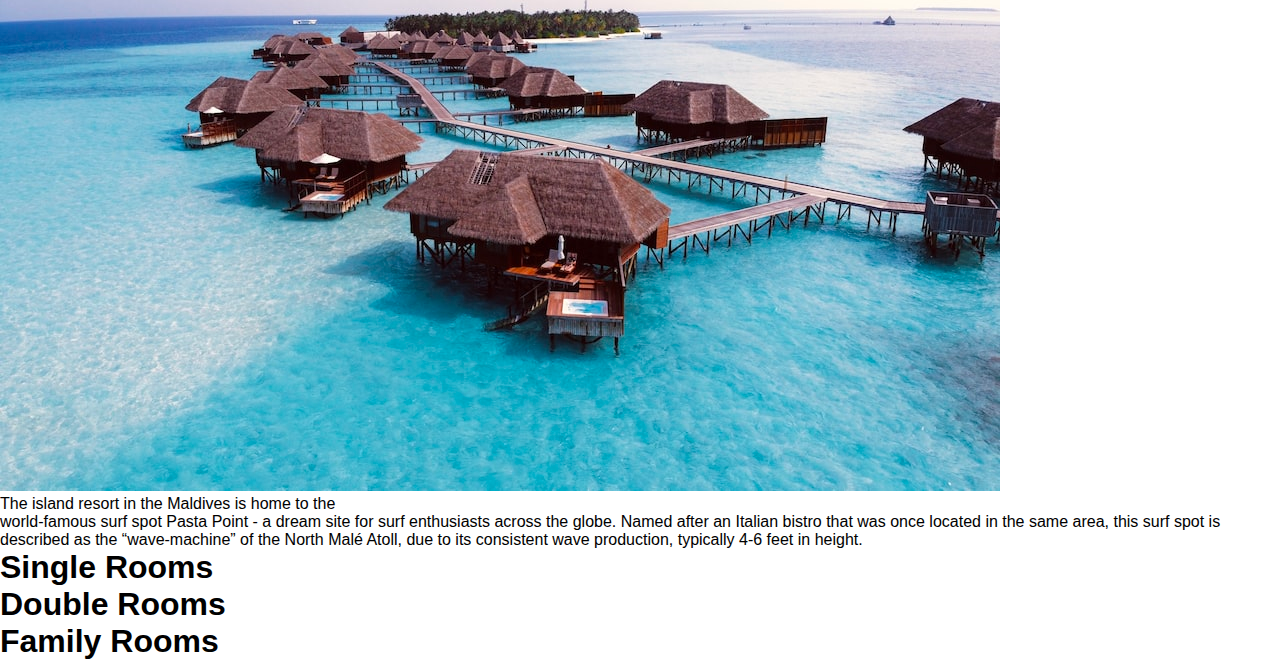
==== commit fef5fb85: "changed stylesheet names" ====
--- a/index.html
+++ b/index.html
@@ -5,8 +5,8 @@
     <meta http-equiv="X-UA-Compatible" content="IE=edge">
     <meta name="viewport" content="width=device-width, initial-scale=1.0">
     <title>Hotel Transylvania</title>
-    <link rel="stylesheet" href="indexSS.css">
-    <link rel="stylesheet" href="CommonSS.css">
+    <link rel="stylesheet" href="Stylesheet2.css">
+    <link rel="stylesheet" href="Stylesheet1.css">
 </head>
 
 <body>
--- a/Stylesheet1.css
+++ b/Stylesheet1.css
@@ -0,0 +1,124 @@
+*{
+    font-family: 'Gill Sans', 'Gill Sans MT', Calibri, 'Trebuchet MS', sans-serif;
+}
+:root{
+    --dark: #2B3467;
+    --light2: #2F58CD;
+    --light: #3A1078;
+    --dark2:#bc73e3;
+}
+body{
+    margin: 0%;
+    overflow-x:hidden;
+    background-repeat: no-repeat;
+}
+
+.top{
+    padding-top: 10px;
+}
+
+*{
+    padding: 0;
+    margin: 0;
+    box-sizing: border-box;
+}
+
+.header:hover{
+    transform: scale(1.05);
+}
+
+.nav-ul{
+    margin: 0%;
+    padding: 0%;
+    list-style: none;
+    padding-left: 5vw;
+}
+
+.nav-li{
+    box-shadow: #0000005c 2px 2px 5px;
+    margin-left: 1vw;
+    margin-right: 1vw;
+    background-image: linear-gradient(to left bottom,var(--light),var(--light2));
+    
+    width: 20vw;
+    height: 5vh;
+    display: inline-block;
+    text-align: center;
+    padding-top: 1.1vh;
+}
+
+
+.nav-li a{
+    display: block;
+    width: 100%;
+    margin: 0%;
+    color:#ffffff;    
+    text-decoration: none;
+    font-family: 'Gill Sans', 'Gill Sans MT', Calibri, 'Trebuchet MS', sans-serif;
+   
+}
+
+.navBar ul :hover {
+    transform: scale(1.05);
+    text-shadow:#000000 0.1px 0.1px ;
+    /* opacity: 0.9; */
+}
+
+.navBar{
+    width: 100vw;
+    margin: auto;
+}
+
+.header{    
+    text-align: center;
+    height: 90px;
+    width: 100%;
+}
+
+
+.footer{
+    position:fixed;
+    bottom: 0%;
+    margin: 0%;
+    width: 100%;
+    height: 60px;
+    background-image: linear-gradient(to left bottom,var(--light2),var(--light));
+    
+}
+
+.footer img{
+    position: absolute;
+    right: 20px;
+    margin-top:10px ;
+}
+
+.footer p{
+    color: #CBE4DE;
+    margin-left: 30px;
+    margin-top: 25px;
+    float: left;
+    height: 30px;
+}
+
+.fb{
+    margin-top: 16px;
+    float: left;
+    margin-left: 50px;
+    width: 50px;
+    height: 30px;
+    background-size: contain;
+    background-repeat: no-repeat;
+    background-image: url('fb2.webp');
+    /* display: inline-block; */
+}
+
+.insta{
+    margin-top: 18px;
+    float: left;
+    /* display: inline-block; */
+    width: 50px;
+    height: 30px;
+    background-size: contain;
+    background-repeat: no-repeat;
+    background-image: url('insta.webp');
+}
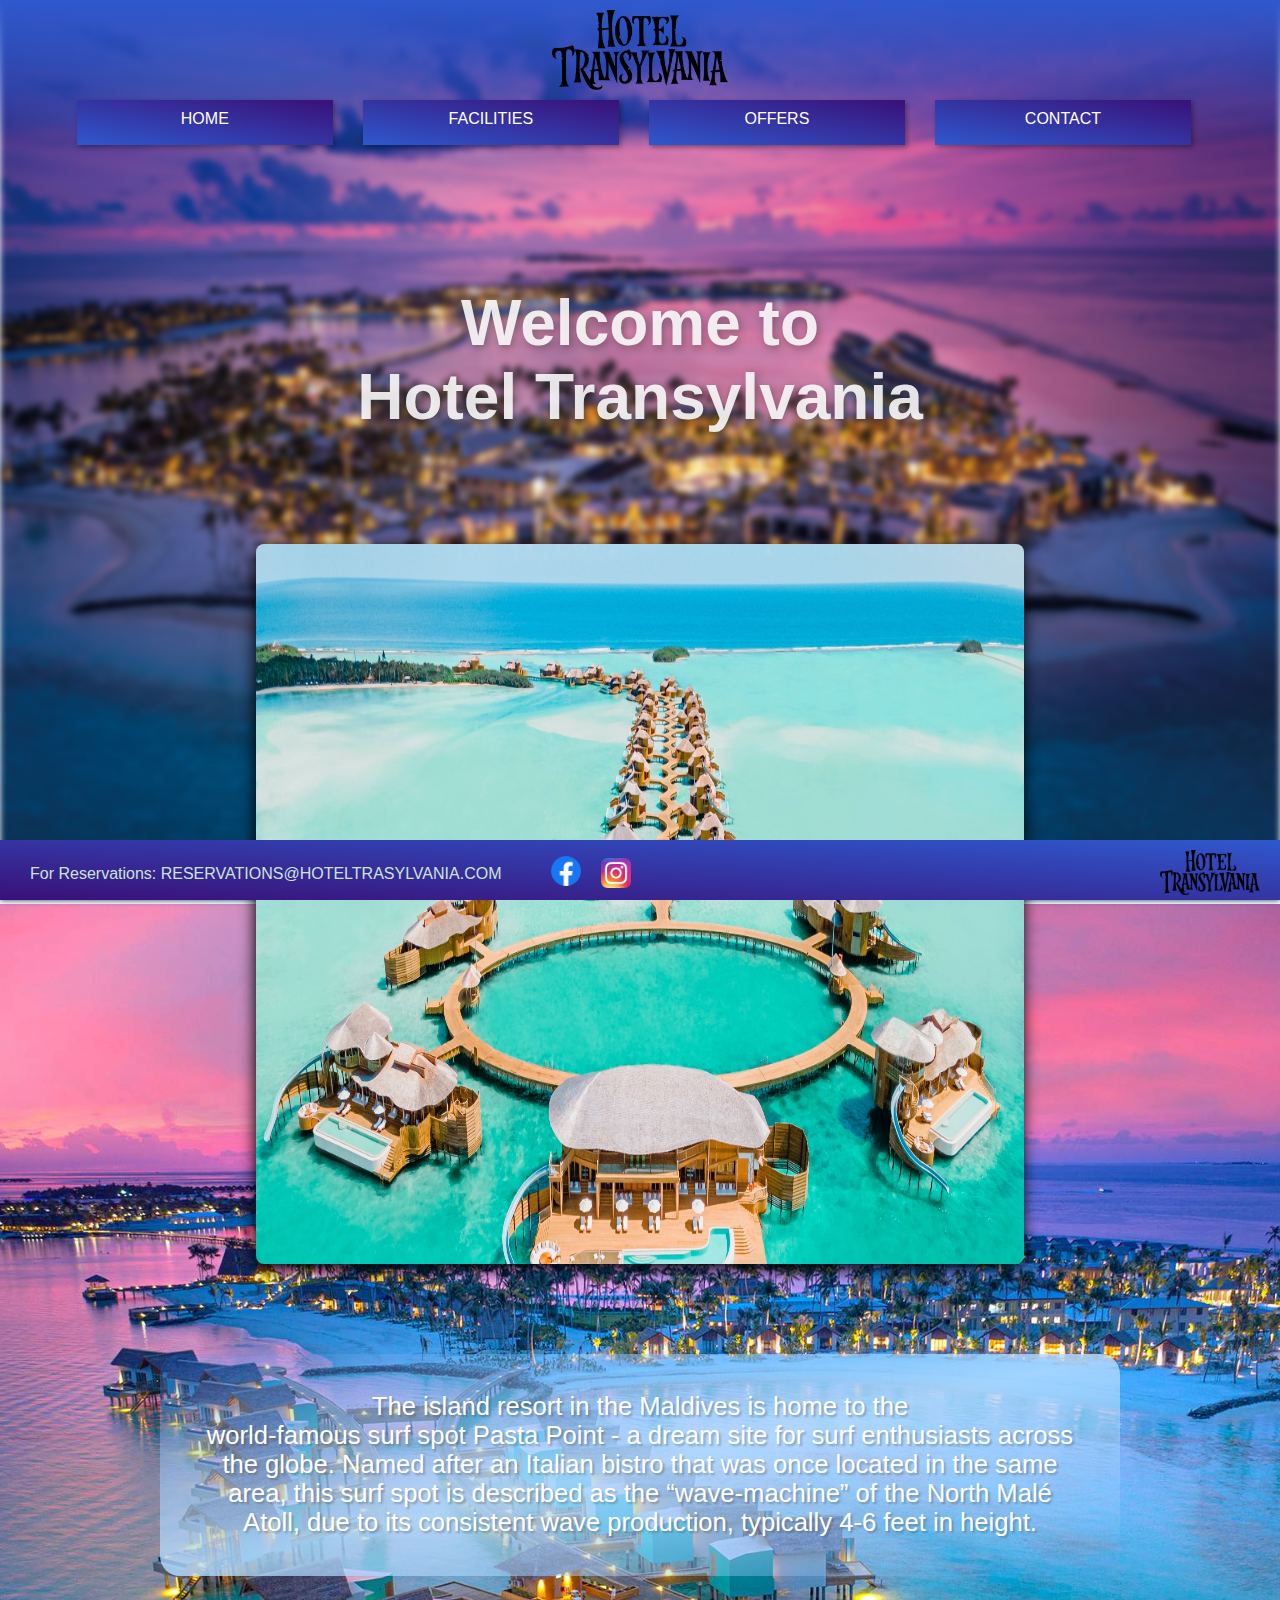
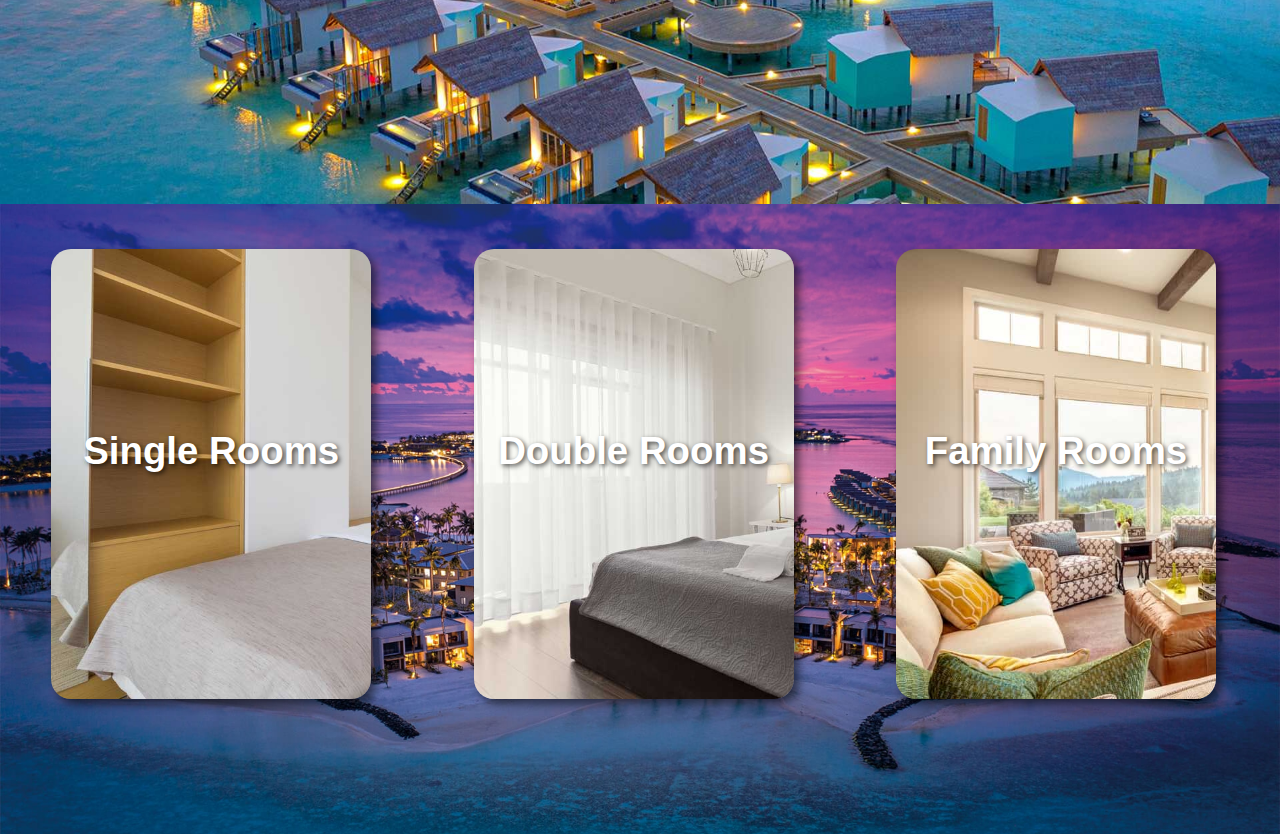
==== commit 562cfd33: "small changes" ====
--- a/index.html
+++ b/index.html
@@ -5,7 +5,7 @@
     <meta http-equiv="X-UA-Compatible" content="IE=edge">
     <meta name="viewport" content="width=device-width, initial-scale=1.0">
     <title>Hotel Transylvania</title>
-    <link rel="stylesheet" href="Stylesheet2.css">
+    <link rel="stylesheet" href="stylesheet2.css">
     <link rel="stylesheet" href="Stylesheet1.css">
 </head>
 
--- a/stylesheet2.css
+++ b/stylesheet2.css
@@ -0,0 +1,165 @@
+.body{
+    z-index: -1;
+    position:absolute;
+    top: 0;
+}
+div{
+    margin: 0%;
+    padding: 0%;
+}
+.top{
+    width: 100vw;
+    background-image: linear-gradient(to top, rgba(255,255,255,0), var(--light2)) !important;
+}
+.nav-li a{
+    color: rgb(255, 255, 255) !important;
+}
+
+.topimg{
+    filter: blur(3px);
+    -webkit-filter: blur(3px);
+    width: 100vw;
+    height: 100vh;
+}
+
+
+
+.top-h1{
+    text-shadow: rgba(47, 47, 47, 0.451) 2px 3px 8px;
+    color: #ffffffdf;
+    font-family:'Trebuchet MS', 'Lucida Sans Unicode', 'Lucida Grande', 'Lucida Sans', Arial, sans-serif;
+    font-size: 5vw ;
+    z-index: 2;
+    text-align: center;
+    position: absolute;
+    top: 40vh;
+    left: 50%;
+    transform: translate(-50%, -50%);
+    
+}
+
+*{
+    padding: 0;
+    margin: 0;
+    box-sizing: border-box;
+}
+
+
+.container{
+    z-index: 5;
+    width: 60vw;
+    position: absolute;
+    transform: translate(-50%,-50%);
+    top: vh;
+    left: 50vw;
+    overflow: hidden;
+    border-radius: 8px;
+    box-shadow: -1px 5px 15px black;
+}
+
+.wrapper{
+    width: 60vw;
+    height: 80vh;
+    display: flex;
+    animation: slide 16s infinite;
+}
+
+.conimg{
+    width: 60vw;
+    height: 100vh;
+}
+
+.mid2{
+    background-image: url(homemid5.jpg);
+    background-repeat: no-repeat;
+    background-size: cover;
+    height: 100vh;
+    width: 100vw;
+}
+
+.mid3 h1{
+    font-size: 3vw ;
+}
+.mid3{
+    background-image: url(homemid4.jpg);
+    background-repeat: no-repeat;
+    background-size: cover;
+    height: 70vh;
+    width: 100vw;
+}
+
+.mid3 div:nth-child(1){
+    background-image: url(r1.jpg);
+    background-size:cover;
+}
+
+.mid3 div:nth-child(2){
+    background-image: url(r2.jpg);
+    background-size: cover;
+}
+
+.mid3 div:nth-child(3){
+    background-image: url(r3.jpg);
+    background-size: cover;
+}
+
+.mid3 div{
+    margin-top: 5vh;
+    color: rgb(255, 255, 255);
+    text-shadow: rgba(0, 0, 0, 0.678) 2px 2px 5px;
+    font-size: 3vh;
+    text-align: center;
+    padding-top: 20vh;
+    height: 50vh;
+    float: left;
+    width: 25vw;
+    margin-left: 4vw;
+    margin-right: 4vw;
+    border-radius: 20px;
+    box-shadow: rgba(0, 0, 0, 0.555) 5px 5px 10px;
+}
+
+.mid3 div:hover{
+    transform: scale(1.05);
+}
+
+.midtext{
+    border-radius: 20px;
+    background-image: linear-gradient(to top left,rgba(0, 98, 255, 0.064), rgba(180, 220, 255, 0.837),rgba(0, 89, 255, 0.119)) !important;
+    position: relative;
+    top: 50vh;
+    text-align: center;
+    color: rgb(255, 255, 255);
+    width:75vw;
+    padding:3vw;
+    margin: auto;
+    text-shadow: rgba(55, 55, 55, 0.319) 2px 2px 2px;
+    font-family:'Trebuchet MS', 'Lucida Sans Unicode', 'Lucida Grande', 'Lucida Sans', Arial, sans-serif;
+    font-size: 2vw ;
+}
+@keyframes slide{
+    0%{
+        transform: translateX(0);
+    }
+    25%{
+        transform: translateX(0);
+    }
+    30%{
+        transform: translateX(-60vw);
+    }
+    50%{
+        transform: translateX(-60vw);
+    }
+    55%{
+        transform: translateX(-120vw);
+    }
+    75%{
+        transform: translateX(-120vw);
+    }
+    80%{
+        transform: translateX(-180vw);
+    }
+    100%{
+        transform: translateX(-180vw);
+    }
+}